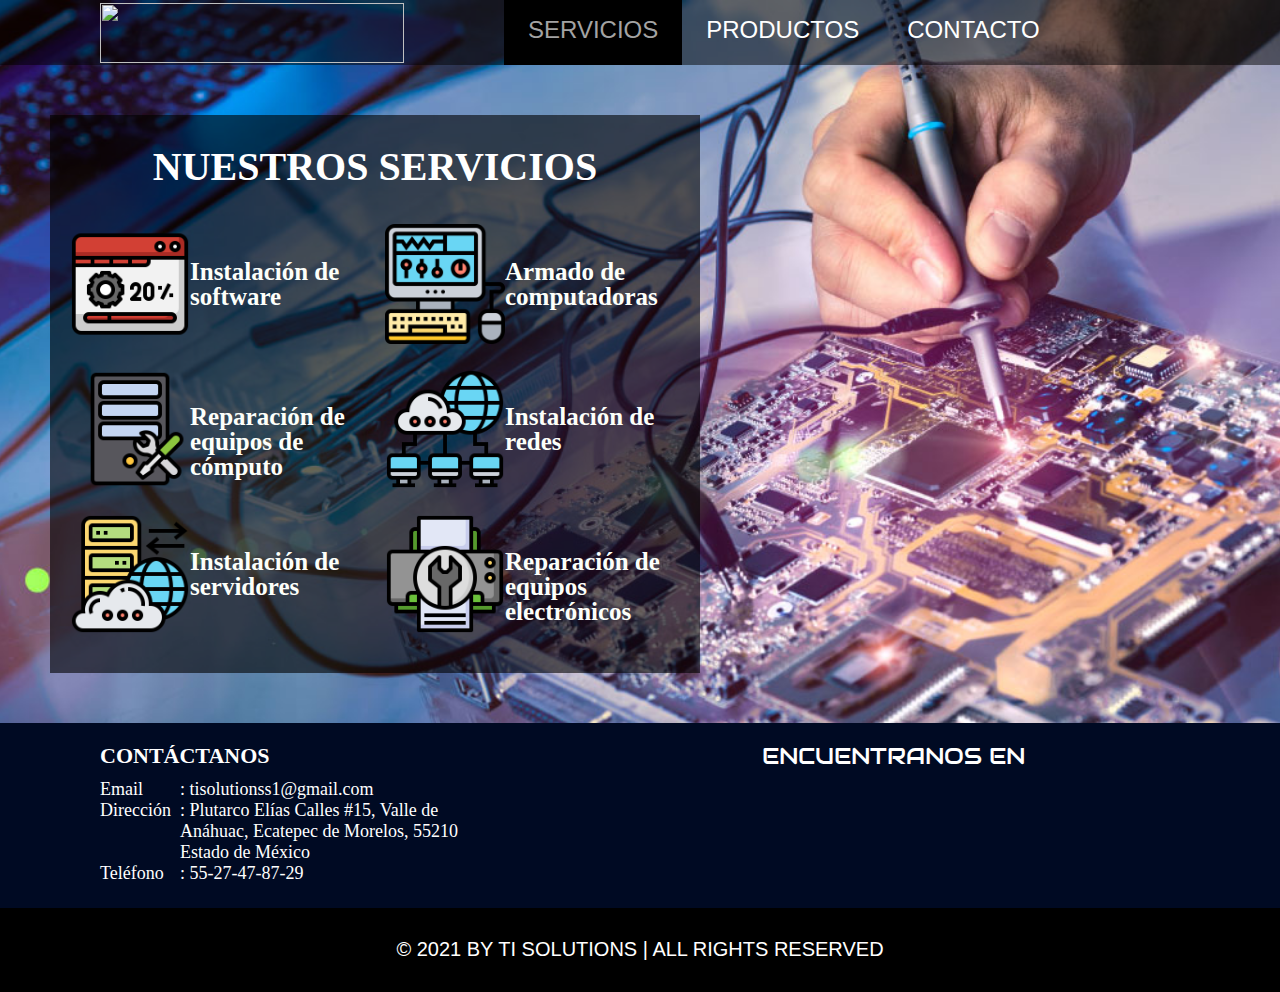
==== index.html @ b3443afb "index correction 2" ====
<!DOCTYPE html>
<html lang="en" dir="ltr">
  <head>
    <meta charset="utf-8">
    <title>TI Solutions</title>
    <link rel="stylesheet" href="css/styles.css" type="text/css">
  </head>
  <body>
    <div id="page_index">
      <div id="header">
        <a href="https://github.com/SSEGUSTAVO/TI_SOLUTIONS/blob/f8e4e7e2fa2f9b026a58d73c062aa6340b81aaed/index.html" class="logo"><img src="https://github.com/SSEGUSTAVO/TI_SOLUTIONS/blob/5c3a7eba5db5a748dc8820d4d60174c05596ccfc/images/SOLUCIONES.png" alt="" width="60" height="60"></a>
        <ul id="navigation">
          <li class="seleccion">
            <a href="https://github.com/SSEGUSTAVO/TI_SOLUTIONS/blob/f8e4e7e2fa2f9b026a58d73c062aa6340b81aaed/index.html" style="text-decoration:none">servicios</a>
          </li>
          <li class="productos">
            <a href="/productos/productos.html" style="text-decoration:none">productos</a>
          </li>
          <li class="contacto">
            <a href="/contacto/contacto.html" style="text-decoration:none">contacto</a>
          </li>
        </ul>
      </div>
      <div id="body">
        <div id="superior">
          <span><h1>Nuestros servicios</h1></span>
          <ul>
            <li class="instalacion">
              <a href="https://github.com/SSEGUSTAVO/TI_SOLUTIONS/blob/650c7f02179378a0fbcfd08534266250d1411209/index.html"><img src="images/instalacion.png" alt="Img" width="120" height="120"/><h3>Instalación de software</h3></a>
              <ul class="uno">
                <li><h2>Sistemas operativos, Office, AUTOCAD, etc.</h2></li>
              </ul>
            </li>
            <li class="armado">
              <a href="https://github.com/SSEGUSTAVO/TI_SOLUTIONS/blob/650c7f02179378a0fbcfd08534266250d1411209/index.html"><img src="images/armar.png" alt="Img" width="120" height="120"/><h3>Armado de computadoras</h3></a>
              <ul class="dos">
                <li><h2>Computadoras de trabajo, escolares, gaming</h2></li>
              </ul>
            </li>
            <li class="reparacion">
              <a href="https://github.com/SSEGUSTAVO/TI_SOLUTIONS/blob/650c7f02179378a0fbcfd08534266250d1411209/index.html"><img src="images/reparacion.png" alt="Img" width="120" height="120"/><h3>Reparación de equipos de cómputo</h3></a>
              <ul class="tres">
                <li><h2>Reparación o cambio de hardware</h2></li>
              </ul>
            </li>
            <li class="redes">
              <a href="https://github.com/SSEGUSTAVO/TI_SOLUTIONS/blob/650c7f02179378a0fbcfd08534266250d1411209/index.html"><img src="images/redes.png" alt="Img" width="120" height="120"/><h3>Instalación de redes</h3></a>
              <ul class="cuatro">
                <li><h2>Cableado estructurado y red de trabajo</h2></li>
              </ul>
            </li>
            <li class="servidores">
              <a href="https://github.com/SSEGUSTAVO/TI_SOLUTIONS/blob/650c7f02179378a0fbcfd08534266250d1411209/index.html"><img src="images/servidor.png" alt="Img" width="120" height="120"/><h3>Instalación de servidores</h3></a>
              <ul class="cinco">
                <li><h2>Instalación de servidores, switch y UPS</h2></li>
              </ul>
            </li>
            <li class="electronicos">
              <a href="https://github.com/SSEGUSTAVO/TI_SOLUTIONS/blob/650c7f02179378a0fbcfd08534266250d1411209/index.html"><img src="images/electronicos.png" alt="Img" width="120" height="120"/><h3>Reparación de equipos electrónicos</h3></a>
              <ul class="seis">
                <li><h2>Control de accesos, CCTV, equipos de oficina</h2></li>
              </ul>
            </li>
          </ul>
        </div>
      </div>
      <div id="footer">
        <div id="contact">
          <ul>
            <h3>Contáctanos</h3>
            <li class="correo"><span>Email</span><p>: tisolutionss1@gmail.com</p></li>
            <li class="direccion"><span>Dirección</span><p>: Plutarco Elías Calles #15, Valle de Anáhuac, Ecatepec de Morelos, 55210 Estado de México</p></li>
            <li class="telefono"><span>Teléfono</span><p>: 55-27-47-87-29</p></li>
          </ul>
          <h1>ENCUENTRANOS EN</h1>
          <div>
            <a href="https://www.facebook.com/Soluciones-TI-109137994715575" class="facebook">facebook</a>
            <a href="http://twitter.com/CNN?s=08" class="twitter">twitter</a>
          </div>
        </div>
        <div id="footnote">
          <div>
            <p>&copy; 2021 by TI Solutions | ALL RIGHTS RESERVED</p>
          </div>
        </div>
      </div>
    </div>
  </body>
</html>
---- css/styles.css ----
/*----------------------------------------General---------------------------------------*/
@font-face {
	font-family: 'audiowide-regular-webfont';
	src: url('../fonts/audiowide-regular-webfont.eot');
	src: url('../fonts/audiowide-regular-webfont.woff') format('woff'), url('../fonts/audiowide-regular-webfont.ttf') format('truetype'), url('../fonts/audiowide-regular-webfont.svg') format('svg');
}
body {
  background: url("../images/technical-computer.jpg") no-repeat scroll center top #000000;
  background-size: cover;
  margin: 0;
	padding: 0;
	position: relative;
}
/*----------------------------------------Page_index---------------------------------------*/
/*----------------------------------------Header---------------------------------------*/
#header {
  background: rgba(0, 0, 0, 0.5);
  /*background: url("../images/mp.jpg") no-repeat scroll center top #000000;*/
	margin: 0;
  min-height: 65px;
  max-height: 65px;
	overflow: hidden;
	padding: 0;
	width: auto;
}
#header a img {
  float: left;
  height: 60px;
  margin: 3px 0 0 100px; /*top, right, bottom, left*/
  padding: 0;
  width: 304px;
  border: none;
}
/*Formato de tabla en header*/
#header ul {
	display: inline-block;
	float: left;
	list-style: none;
	margin: 0 0 0 100px;  /*top, right, bottom, left*/
	padding: 0;
	width: auto;
}
/*Formato de elementos de tabla en header*/
#header ul li {
	float: left;
	margin: 0;
	padding: 0;
	width: auto;
}
/*Estilo de los elementos de la tabla en header*/
#header ul li a {
	color: #ffffff;
	display: block;
	font-family: Arial;
	font-size: 24px;
	font-weight: normal;
	line-height: 59px;
	margin: 0;
	min-height: 65px;
	padding: 0 24px;
 *padding: 0 23px; /* Needed for IE8 and old versions */
	text-align: center;
	text-transform: uppercase;
	width: auto;
}
/*Elemento de pre-seleccionado */
#header ul li a:hover {
	background-color: #620031;
	color: #ffffff;
}
/*Elemento de lista seleccionado*/
#header ul li.seleccion a {
	background-color: #000000;
	color: #a3a3a3;
}
/*----------------------------------------Body---------------------------------------*/
/*Marco de tabla*/
#page_index #body #superior{
	/*background-color: #000A23;*/
	background: rgba(0, 0, 0, 0.6);
	width: 630px;
	margin: 50px 10px 50px 50px;    /*Margenes de la tabla principal*/
	padding: 20px 0 20px 20px;
}
/*Contenido de tabla*/
#page_index #body #superior span{
	color: #ffffff;
	font-size: 20px;
  display: block;
	line-height: 10px; /*Interlineado*/
	margin: 0;
	padding-right: 20px;
	text-align: center;
  text-transform: uppercase;
}
/*Formato de tabla principal*/
#page_index #body #superior ul {
	display: inline-block;
	list-style: none;
	height: 450px;
	margin: 0;
	padding: 0;
}
/*Formato de elementos de tabla principal*/
#page_index #body #superior ul li {
	float: left;
	width: 315px;
}
/*Formato de anlcas de tabla principal*/
#page_index #body #superior ul li a {
	color: #fdfffa;
	display: block;
	height: 114px;
	margin: 25px 40px 0 0;
	text-decoration: none;
}
/*Formato de imagenes en elementos de tabla principal*/
#page_index #body #superior ul li img {
	float: left;
}
/*Formato de letra en descripcion de elementos de tabla principal*/
#page_index #body #superior ul li h3 {
  font-size: 25px;
	margin: 0;
	line-height: 25px;
	padding-top: 35px;
  /*text-transform: uppercase;*/
}
/*Formato de letra en descripcion de elementos de tabla principal*/
#page_index #body #superior ul li h2 {
  color: #FFFFFF; /*Color*/
	font-family: Arial;  /*Fuente*/
	font-weight: bold; /*Tipo de letra*/
	font-size: 30px; /*Tamaño de fuente*/
	margin: 0; /*Margenes*/
	line-height: 50px; /*Interlineado*/
	padding-top: 10px; /*Margen superior*/
  padding-bottom: 10px; /*Margen inferior*/
	text-align: center;  /*Alineacion de texto*/
	text-transform: uppercase; /*Letra mayúscula*/
}
/*Elemento de pre-seleccionado de lista principal*/
#page_index #body #superior ul li a:hover {
	background-color: #620031;
	color: #ffffff;
}
/*Formato de primer tabla secundaria*/
#page_index #body #superior ul li.instalacion ul {
	display: block;
	left: -99999px;
	list-style: none;
	margin: 0;
	padding: 0;
	position: absolute;
	top: 210px;
	width: 142px;
	z-index: 50;
}
#page_index #body #superior ul li.instalacion:hover ul.uno {
	left: 750px;
}
#page_index #body #superior ul li.instalacion ul.uno.selected {
	left: 750px;
}
/*Formato de segunda tabla secundaria*/
#page_index #body #superior ul li.armado ul {
	display: block;
	left: -99999px;
	list-style: none;
	margin: 0;
	padding: 0;
	position: absolute;
	top: 210px;
	width: 142px;
	z-index: 50;
}
#page_index #body #superior ul li.armado:hover ul.dos {
	left: 750px;
}
#page_index #body #superior ul li.armado ul.dos.selected {
	left: 750px;
}
/*Formato de tercera tabla secundaria*/
#page_index #body #superior ul li.reparacion ul {
	display: block;
	left: -99999px;
	list-style: none;
	margin: 0;
	padding: 0;
	position: absolute;
	top: 210px;
	width: 142px;
	z-index: 50;
}
#page_index #body #superior ul li.reparacion:hover ul.tres {
	left: 750px;
}
#page_index #body #superior ul li.reparacion ul.tres.selected {
	left: 750px;
}
/*Formato de cuarta tabla secundaria*/
#page_index #body #superior ul li.redes ul {
	display: block;
	left: -99999px;
	list-style: none;
	margin: 0;
	padding: 0;
	position: absolute;
	top: 210px;
	width: 142px;
	z-index: 50;
}
#page_index #body #superior ul li.redes:hover ul.cuatro {
	left: 750px;
}
#page_index #body #superior ul li.redes ul.cuatro.selected {
	left: 750px;
}
/*Formato de quinta tabla secundaria*/
#page_index #body #superior ul li.servidores ul {
	display: block;
	left: -99999px;
	list-style: none;
	margin: 0;
	padding: 0;
	position: absolute;
	top: 210px;
	width: 142px;
	z-index: 50;
}
#page_index #body #superior ul li.servidores:hover ul.cinco {
	left: 750px;
}
#page_index #body #superior ul li.servidores ul.cinco.selected {
	left: 750px;
}
/*Formato de sexta tabla secundaria*/
#page_index #body #superior ul li.electronicos ul {
	display: block;
	left: -99999px;
	list-style: none;
	margin: 0;
	padding: 0;
	position: absolute;
	top: 210px;
	width: 142px;
	z-index: 50;
}
#page_index #body #superior ul li.electronicos:hover ul.seis {
	left: 750px;
}
#page_index #body #superior ul li.electronicos ul.seis.selected {
	left: 750px;
}
/*Formato de marco de tablas secundarias*/
#page_index #body #superior ul li ul li {
	background-color: #620031; /*Color*/
	color: #ffffff;  /*Color*/
	display: block;  /*Ubicacion*/
	margin: 0; /*Margenes*/
	min-height: 60px;  /*Altura mínima*/
	padding: 0 10px; /*Márgenes top, right, bottom, left*/
	width: 400px;  /*Ancho*/
}
/*----------------------------------------footer---------------------------------------*/

/*Formato de contenedor de pie de página*/
#footer #contact {
  background-color: #000A23;
  margin: 0 auto;
  min-height: 84px;
	max-width: 100vw;
	overflow: hidden;
	padding: 14px 0 14px 100px;
	width: 100vw;
}
/*Formato de tablas en pie de página*/
#footer #contact ul{
	float: left;
	font-size: 18px;
	list-style: none;
	width: 400px;
	margin: 0;
	padding: 6px 0 10px 0;
}
/*Formato de título 3 en pie de página*/
#footer #contact ul h3 {
  color: #FFFFFF;
	font-size: 22px;
	margin: 0 0 10px;
	text-transform: uppercase;
}
/*Formato de texto en span de elementos de lista 1 en pie de página*/
#footer #contact ul li span {
  color: #FFFFFF;
	float: left;
	width: 80px;
}
/*Formato de texto en parrafos de elementos de lista 1 en pie de página*/
#footer #contact ul li p {
  color: #FFFFFF;
	margin: 0 0 0 80px;
}
/*Formato de titulo 1 en pie de página*/
#footer #contact h1 {
	color: #FFFFFF;
	float: left;
	font-family: audiowide-regular-webfont;
	font-size: 23px;
	font-weight: normal;
	line-height: 23px;
	margin: 0;
	padding: 8px 0 0 0;
	text-align: right;
	text-transform: uppercase;
	width: 525px;
}
/*Formato de elementos de lista 2 en pie de página*/
#footer #contact div {
	float: left;
  position: absolute;
  top: 770px;
  left: 790px;
	margin: 0;
	overflow: hidden;
	width: 380px;
}
/*Formato de anclas en elementos de tabla 2 de pie de página*/
#footer #contact div a {
	/*background: url(../images/icons.png) no-repeat;*/
  background: url(https://github.com/SSEGUSTAVO/TI_SOLUTIONS/blob/228bae704fe94cb3c08234bbaaa94bf977b16b57/images/Imagen5.png) no-repeat;
	display: block;
	float: left;
	height: 36px;
	margin: 0;
	padding: 0;
	text-indent: -99999px;
	width: 18px;
}
/*Formato de ícono facebook*/
#footer #contact div a.facebook {
	background-position: 0px 0px;  /*Posicion en imagen en pixeles*/
	margin: 20px 0 0 29px;
	width: 50px;
}
/*Formato de ícono twitter*/
#footer #contact div a.twitter {
	background-position: 0 -45px;
	margin: 20px 0 0 29px;
	width: 50px;
}
/*------------------------------------------footnote------------------------------------------*/
/*Formato de footnote*/
#footer #footnote {
	background-color: #000000;
	margin: 0;
	min-height: 84px;
	overflow: hidden;
	padding: 0;
	width: auto;
}
/*Formato de texto en footnote*/
#footer #footnote p {
	color: #FFFFFF;
	display: block;
	font-family: Arial;
	font-size: 20px;
	font-weight: normal;
	margin: 0 auto;
	padding: 0;
  padding-top: 30px;
	text-align: center;
	text-transform: uppercase;
	width: 940px;
}
/*-------------------------------------Página productos--------------------------------------------*/

/*Marco de tabla*/
#page_productos #body {
	/*background-color: #000A23;*/
	background: rgba(0, 0, 0, 0.6);
	width: 480px;
  height: 550px;
	margin: 50px 450px 50px;    /*Top, left, down, right Margenes de la tabla principal*/
	padding: 20px 0 20px 20px;
}
#page_productos #body h1{
  color: #FFFFFF;
	text-align: center;
}
#page_productos #body .carousel{
  margin: 0;
	padding: 0;
	position: absolute;
	top: 240px;
  left: 540px;
	width: 300px;
	height: 300px;
  z-index: 2;
}
#page_productos #body .carousel img {
  width: 100%;
  height: 100%;
  object-fit: cover;
}
#page_productos #body .carousel p{
	color: #ffffff;
	font-family: Arial;
	font-size: 20px;
	font-weight: normal;
	text-align: center;
	text-transform: uppercase;
}
/*-------------------------------------Página de contacto--------------------------------------------*/
#page_contacto{
	background-image: url("../images/contacto.png");
  background-size: contain;
	/*background-size: 100vw 100vh;*/
	background-attachment: fixed;
	margin: 0;
}
#page_contacto #body #contacto form{
	width: 450px;
	margin: auto;
	background: rgba(0, 0, 0, 0.5);
	padding: 10px 20px;
	box-sizing: border-box;
	margin-top: 20px;
	margin-bottom: 20px;
	border-radius: 20px;
}
#page_contacto #body #contacto h2{
	color: #FFFFFF;
	text-align: center;
	margin: 0;
	font-size: 30px;
	margin-bottom: 20px;
}
#page_contacto #body #contacto input, textarea{
	width: 100%;
	margin-bottom: 20px;
	padding: 7px;
	box-sizing: border-box;
	font-size: 18px;
}
#page_contacto #body #contacto textarea{
	min-height: 100px;
	max-height: 100px;
	min-width: 100%;
	max-width: 100%;
}
#page_contacto #body #contacto #boton:hover{
	cursor: pointer;
}
#page_contacto #footer #contact div {
	float: left;
  position: absolute;
  top: 590px;
  left: 790px;
	margin: 0;
	overflow: hidden;
	width: 380px;
}
/*-------------------------------------Página gracias--------------------------------------------*/
#page_gracias{
	background-image: url("../images/contacto.png");
  background-size: cover;
	/*background-size: 100vw 100vh;*/
	background-attachment: fixed;
	margin: 0;
}
#page_gracias #body{
  min-height: 640px;
}
#page_gracias #body #gracias form{
	width: 450px;
	margin: auto;
	background: rgba(0, 0, 0, 0.5);
	padding: 10px 20px;
	box-sizing: border-box;
	margin-top: 20px;
	margin-bottom: 20px;
	border-radius: 20px;
}
#page_gracias #body #gracias h1{
	color: #FFFFFF;
	text-align: center;
}
#page_gracias #body #gracias input{
	position: relative;
	left: 175px;
}
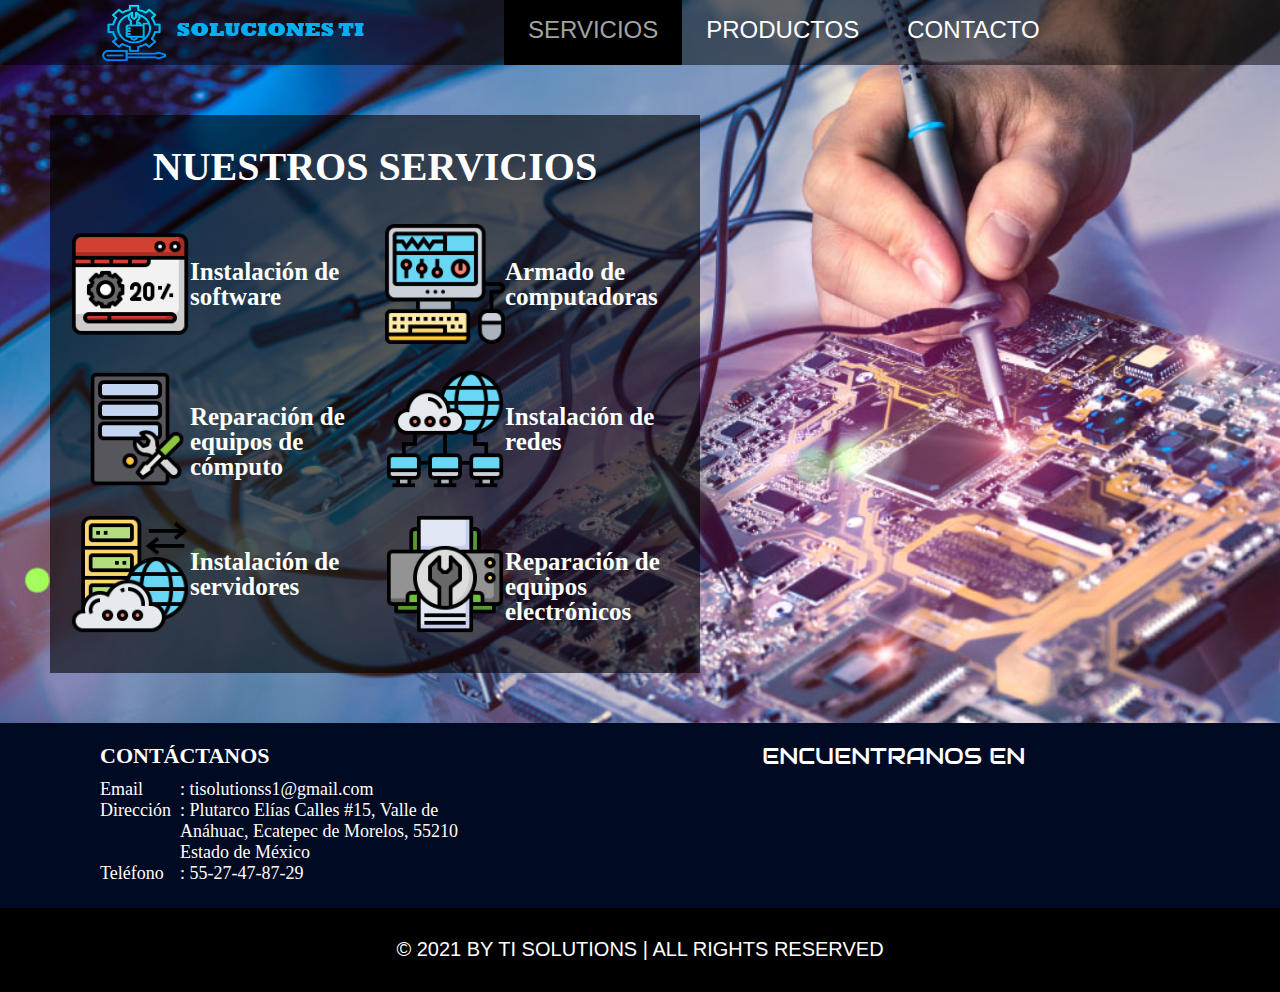
==== commit 746fb0e6: "anchor changes 3" ====
--- a/index.html
+++ b/index.html
@@ -8,16 +8,16 @@
   <body>
     <div id="page_index">
       <div id="header">
-        <a href="https://github.com/SSEGUSTAVO/TI_SOLUTIONS/blob/f8e4e7e2fa2f9b026a58d73c062aa6340b81aaed/index.html" class="logo"><img src="https://github.com/SSEGUSTAVO/TI_SOLUTIONS/blob/5c3a7eba5db5a748dc8820d4d60174c05596ccfc/images/SOLUCIONES.png" alt="" width="60" height="60"></a>
+        <a href="index.html" class="logo"><img src="images/SOLUCIONES.png" alt="" width="60" height="60"></a>
         <ul id="navigation">
           <li class="seleccion">
-            <a href="https://github.com/SSEGUSTAVO/TI_SOLUTIONS/blob/f8e4e7e2fa2f9b026a58d73c062aa6340b81aaed/index.html" style="text-decoration:none">servicios</a>
+            <a href="index.html" style="text-decoration:none">servicios</a>
           </li>
           <li class="productos">
-            <a href="/productos/productos.html" style="text-decoration:none">productos</a>
+            <a href="productos/productos.html" style="text-decoration:none">productos</a>
           </li>
           <li class="contacto">
-            <a href="/contacto/contacto.html" style="text-decoration:none">contacto</a>
+            <a href="contacto/contacto.html" style="text-decoration:none">contacto</a>
           </li>
         </ul>
       </div>
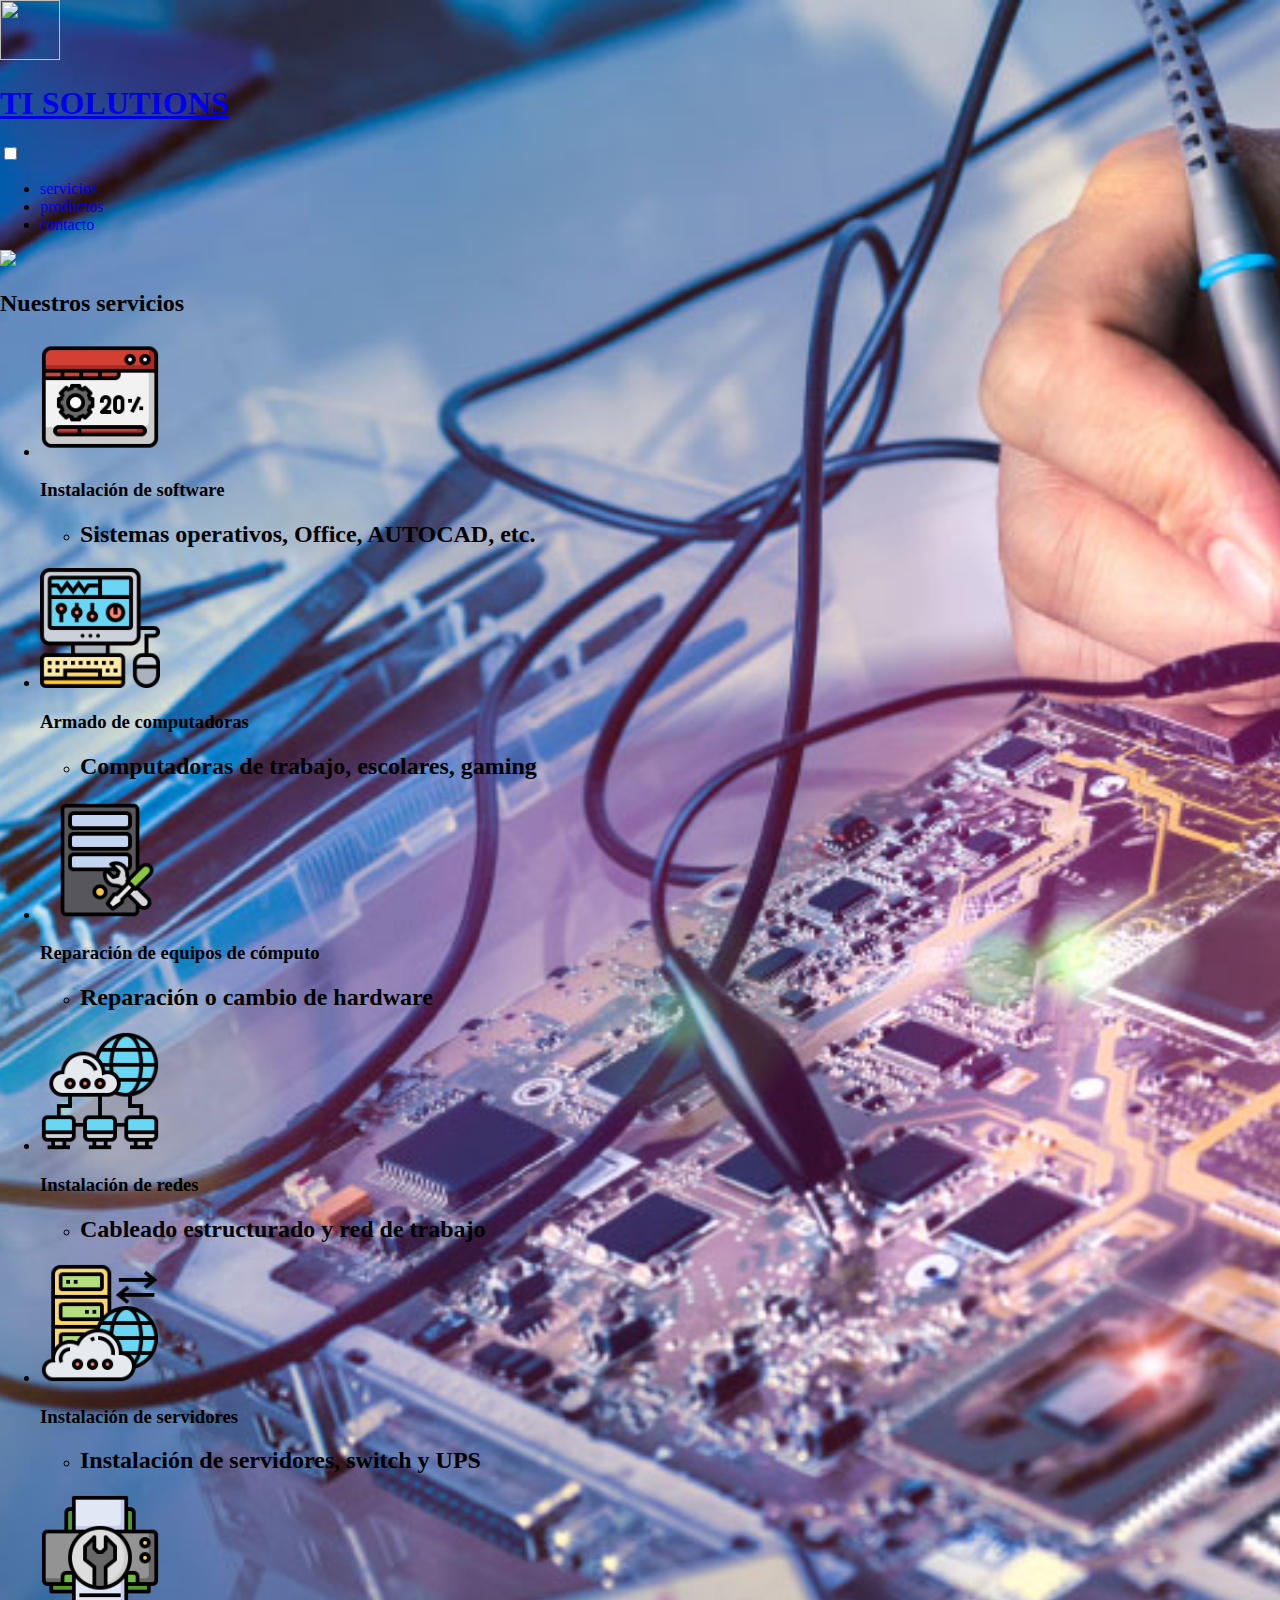
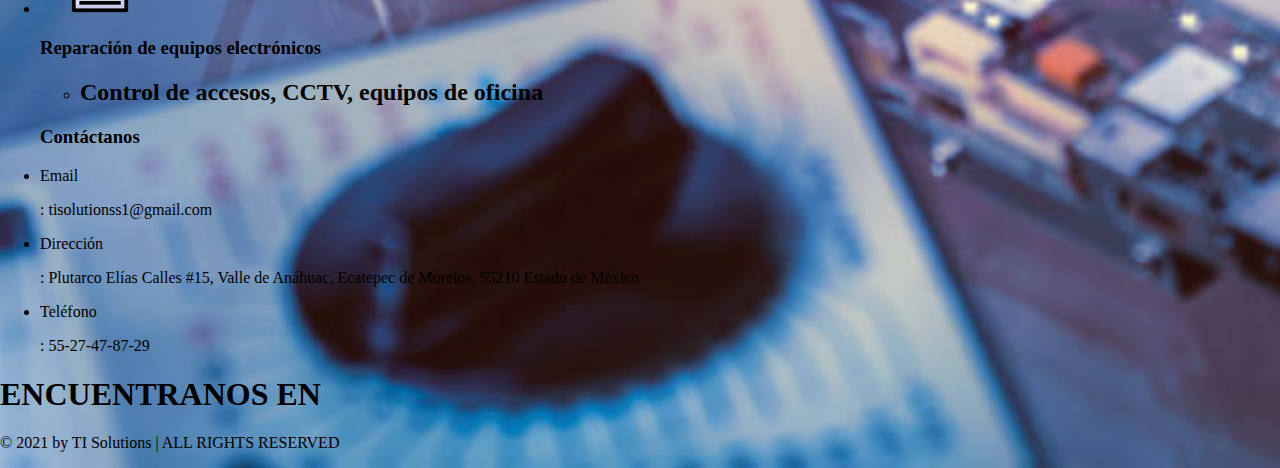
==== commit afb295a5: "update index" ====
--- a/index.html
+++ b/index.html
@@ -1,89 +1,103 @@
 <!DOCTYPE html>
 <html lang="en" dir="ltr">
-  <head>
-    <meta charset="utf-8">
-    <title>TI Solutions</title>
-    <link rel="stylesheet" href="css/styles.css" type="text/css">
-  </head>
-  <body>
-    <div id="page_index">
-      <div id="header">
-        <a href="index.html" class="logo"><img src="images/SOLUCIONES.png" alt="" width="60" height="60"></a>
-        <ul id="navigation">
-          <li class="seleccion">
-            <a href="index.html" style="text-decoration:none">servicios</a>
-          </li>
-          <li class="productos">
-            <a href="productos/productos.html" style="text-decoration:none">productos</a>
-          </li>
-          <li class="contacto">
-            <a href="contacto/contacto.html" style="text-decoration:none">contacto</a>
-          </li>
-        </ul>
-      </div>
-      <div id="body">
-        <div id="superior">
-          <span><h1>Nuestros servicios</h1></span>
-          <ul>
-            <li class="instalacion">
-              <a href="https://github.com/SSEGUSTAVO/TI_SOLUTIONS/blob/650c7f02179378a0fbcfd08534266250d1411209/index.html"><img src="images/instalacion.png" alt="Img" width="120" height="120"/><h3>Instalación de software</h3></a>
-              <ul class="uno">
-                <li><h2>Sistemas operativos, Office, AUTOCAD, etc.</h2></li>
-              </ul>
-            </li>
-            <li class="armado">
-              <a href="https://github.com/SSEGUSTAVO/TI_SOLUTIONS/blob/650c7f02179378a0fbcfd08534266250d1411209/index.html"><img src="images/armar.png" alt="Img" width="120" height="120"/><h3>Armado de computadoras</h3></a>
-              <ul class="dos">
-                <li><h2>Computadoras de trabajo, escolares, gaming</h2></li>
-              </ul>
-            </li>
-            <li class="reparacion">
-              <a href="https://github.com/SSEGUSTAVO/TI_SOLUTIONS/blob/650c7f02179378a0fbcfd08534266250d1411209/index.html"><img src="images/reparacion.png" alt="Img" width="120" height="120"/><h3>Reparación de equipos de cómputo</h3></a>
-              <ul class="tres">
-                <li><h2>Reparación o cambio de hardware</h2></li>
-              </ul>
-            </li>
-            <li class="redes">
-              <a href="https://github.com/SSEGUSTAVO/TI_SOLUTIONS/blob/650c7f02179378a0fbcfd08534266250d1411209/index.html"><img src="images/redes.png" alt="Img" width="120" height="120"/><h3>Instalación de redes</h3></a>
-              <ul class="cuatro">
-                <li><h2>Cableado estructurado y red de trabajo</h2></li>
-              </ul>
-            </li>
-            <li class="servidores">
-              <a href="https://github.com/SSEGUSTAVO/TI_SOLUTIONS/blob/650c7f02179378a0fbcfd08534266250d1411209/index.html"><img src="images/servidor.png" alt="Img" width="120" height="120"/><h3>Instalación de servidores</h3></a>
-              <ul class="cinco">
-                <li><h2>Instalación de servidores, switch y UPS</h2></li>
-              </ul>
-            </li>
-            <li class="electronicos">
-              <a href="https://github.com/SSEGUSTAVO/TI_SOLUTIONS/blob/650c7f02179378a0fbcfd08534266250d1411209/index.html"><img src="images/electronicos.png" alt="Img" width="120" height="120"/><h3>Reparación de equipos electrónicos</h3></a>
-              <ul class="seis">
-                <li><h2>Control de accesos, CCTV, equipos de oficina</h2></li>
-              </ul>
-            </li>
-          </ul>
-        </div>
-      </div>
-      <div id="footer">
-        <div id="contact">
-          <ul>
-            <h3>Contáctanos</h3>
-            <li class="correo"><span>Email</span><p>: tisolutionss1@gmail.com</p></li>
-            <li class="direccion"><span>Dirección</span><p>: Plutarco Elías Calles #15, Valle de Anáhuac, Ecatepec de Morelos, 55210 Estado de México</p></li>
-            <li class="telefono"><span>Teléfono</span><p>: 55-27-47-87-29</p></li>
-          </ul>
-          <h1>ENCUENTRANOS EN</h1>
-          <div>
-            <a href="https://www.facebook.com/Soluciones-TI-109137994715575" class="facebook">facebook</a>
-            <a href="http://twitter.com/CNN?s=08" class="twitter">twitter</a>
-          </div>
-        </div>
-        <div id="footnote">
-          <div>
-            <p>&copy; 2021 by TI Solutions | ALL RIGHTS RESERVED</p>
-          </div>
-        </div>
-      </div>
-    </div>
-  </body>
+   <head>
+       <meta charset="utf-8">
+       <title>TI Solutions</title>
+       <link rel="stylesheet" href="css/styles.css" type="text/css">
+       <link rel="stylesheet" href="css/fontello.css">
+    </head>
+    <body id="page_home">
+        <header>
+            <div class="contenedor">
+                <a href="index.html" class="logo"><img src="images/icon-logo.png" alt="" width="60" height="60"><h1>TI SOLUTIONS</h1></a>
+                <input type="checkbox" id="menu-bar">
+                <label class="icon-menu" for="menu-bar"></label>
+                <nav class="menu"><ul id="navigation">
+                    <li class="servicios">
+                    <a href="index.html" style="text-decoration:none">servicios</a>
+                    </li>
+                    <li class="productos">
+                    <a href="productos.html" style="text-decoration:none">productos</a>
+                    </li>
+                    <li class="contacto">
+                    <a href="contacto.html" style="text-decoration:none">contacto</a>
+                    </li>
+                </ul></nav>
+            </div>
+        </header>
+        <main>
+            <section id="banner">
+                <img src="images/banner.jpg">
+                <div class="contenedor">
+                    <div id="servicios">
+                        <h2>Nuestros servicios</h2>
+                        <ul>
+                            <li class="instalacion">
+                                <img src="images/instalacion.png" alt="Img" width="120" height="120"/><h3>Instalación de software</h3>
+                                <ul class="uno">
+                                    <li><h2>Sistemas operativos, Office, AUTOCAD, etc.</h2></li>
+                                </ul>
+                            </li>
+                            <li class="armado">
+                                <img src="images/armar.png" alt="Img" width="120" height="120"/><h3>Armado de computadoras</h3>
+                                <ul class="dos">
+                                    <li><h2>Computadoras de trabajo, escolares, gaming</h2></li>
+                                </ul>
+                            </li>
+                            <li class="reparacion">
+                                <img src="images/reparacion.png" alt="Img" width="120" height="120"/><h3>Reparación de equipos de cómputo</h3>
+                                <ul class="tres">
+                                    <li><h2>Reparación o cambio de hardware</h2></li>
+                                </ul>
+                            </li>
+                            <li class="redes">
+                                <img src="images/redes.png" alt="Img" width="120" height="120"/><h3>Instalación de redes</h3>
+                                <ul class="cuatro">
+                                    <li><h2>Cableado estructurado y red de trabajo</h2></li>
+                                </ul>
+                            </li>
+                            <li class="servidores">
+                                <img src="images/servidor.png" alt="Img" width="120" height="120"/><h3>Instalación de servidores</h3>
+                                <ul class="cinco">
+                                    <li><h2>Instalación de servidores, switch y UPS</h2></li>
+                                </ul>
+                            </li>
+                            <li class="electronicos">
+                                <img src="images/electronicos.png" alt="Img" width="120" height="120"/><h3>Reparación de equipos electrónicos</h3>
+                                <ul class="seis">
+                                    <li><h2>Control de accesos, CCTV, equipos de oficina</h2></li>
+                                </ul>
+                            </li>
+                        </ul>
+                    </div>
+                </div>
+            </section>
+        </main>
+        <footer>
+            <div class="contenedor">
+                <ul>
+                    <h3>Contáctanos</h3>
+                    <li class="correo">
+                        <span>Email</span><p>: tisolutionss1@gmail.com</p>
+                    </li>
+                    <li class="direccion">
+                        <span>Dirección</span><p>: Plutarco Elías Calles #15, Valle de Anáhuac, Ecatepec de Morelos, 55210 Estado de México</p>
+                    </li>
+                    <li class="telefono">
+                        <span>Teléfono</span><p>: 55-27-47-87-29</p>
+                    </li>
+                </ul>
+                <h1>ENCUENTRANOS EN</h1>
+                <div class="sociales">
+                    <a class="icon-facebook" href="https://www.facebook.com/Soluciones-TI-109137994715575"></a>
+                    <a class="icon-twitter" href="http://twitter.com/CNN?s=08"></a>
+                </div>
+            </div>
+            <div class="footnote">
+                <div>
+                    <p>&copy; 2021 by TI Solutions | ALL RIGHTS RESERVED</p>
+                </div>
+            </div>
+        </footer>
+    </body>
 </html>
--- a/css/styles.css
+++ b/css/styles.css
@@ -328,7 +328,7 @@
 /*Formato de anclas en elementos de tabla 2 de pie de página*/
 #footer #contact div a {
 	/*background: url(../images/icons.png) no-repeat;*/
-  background: url(https://github.com/SSEGUSTAVO/TI_SOLUTIONS/blob/228bae704fe94cb3c08234bbaaa94bf977b16b57/images/Imagen5.png) no-repeat;
+  	background: url("../images/Imagen5.png") no-repeat;
 	display: block;
 	float: left;
 	height: 36px;
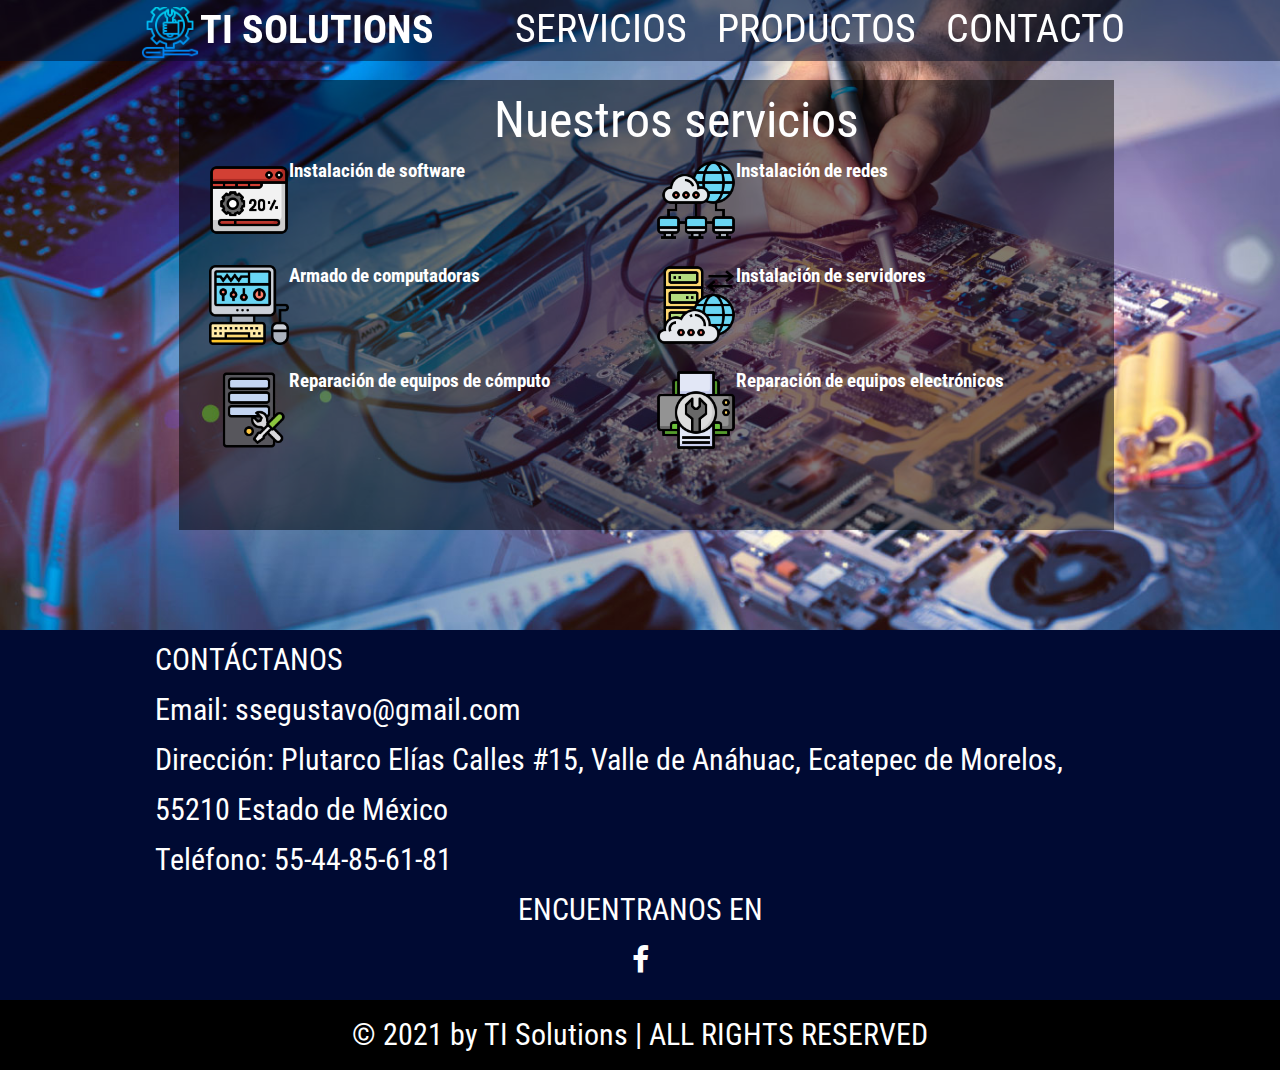
==== commit b2b93890: "Update index.html" ====
--- a/index.html
+++ b/index.html
@@ -17,10 +17,10 @@
                     <a href="index.html" style="text-decoration:none">servicios</a>
                     </li>
                     <li class="productos">
-                    <a href="productos.html" style="text-decoration:none">productos</a>
+                    <a href="productos/productos.html" style="text-decoration:none">productos</a>
                     </li>
                     <li class="contacto">
-                    <a href="contacto.html" style="text-decoration:none">contacto</a>
+                    <a href="contacto/contacto.html" style="text-decoration:none">contacto</a>
                     </li>
                 </ul></nav>
             </div>
@@ -78,19 +78,19 @@
                 <ul>
                     <h3>Contáctanos</h3>
                     <li class="correo">
-                        <span>Email</span><p>: tisolutionss1@gmail.com</p>
+                        <span>Email</span><p>: ssegustavo@gmail.com</p>
                     </li>
                     <li class="direccion">
                         <span>Dirección</span><p>: Plutarco Elías Calles #15, Valle de Anáhuac, Ecatepec de Morelos, 55210 Estado de México</p>
                     </li>
                     <li class="telefono">
-                        <span>Teléfono</span><p>: 55-27-47-87-29</p>
+                        <span>Teléfono</span><p>: 55-44-85-61-81</p>
                     </li>
                 </ul>
                 <h1>ENCUENTRANOS EN</h1>
                 <div class="sociales">
-                    <a class="icon-facebook" href="https://www.facebook.com/Soluciones-TI-109137994715575"></a>
-                    <a class="icon-twitter" href="http://twitter.com/CNN?s=08"></a>
+                    <a class="icon-facebook" href="https://www.facebook.com/SR.KEI/></a>
+                    <a class="icon-twitter" href="https://twitter.com/SSEGUSTAVO?t=zYVJ9x0dm2ExM-iNnOKqyQ&s=09"></a>
                 </div>
             </div>
             <div class="footnote">
--- a/css/styles.css
+++ b/css/styles.css
@@ -1,492 +1,802 @@
 /*----------------------------------------General---------------------------------------*/
-@font-face {
-	font-family: 'audiowide-regular-webfont';
-	src: url('../fonts/audiowide-regular-webfont.eot');
-	src: url('../fonts/audiowide-regular-webfont.woff') format('woff'), url('../fonts/audiowide-regular-webfont.ttf') format('truetype'), url('../fonts/audiowide-regular-webfont.svg') format('svg');
+@import url('https://fonts.googleapis.com/css2?family=Roboto+Condensed&display=swap');
+* {
+    margin: 0;
+    padding: 0;
+    box-sizing: border-box;
 }
 body {
-  background: url("../images/technical-computer.jpg") no-repeat scroll center top #000000;
-  background-size: cover;
-  margin: 0;
-	padding: 0;
-	position: relative;
-}
+    font-family: 'Roboto Condensed', sans-serif;
+    background-color: #000;
+}
+
+                                /*HEADER*/
+
+header {
+    width: 100%;
+    height: 61px;
+    background: rgba(0, 10, 35, 0.5);
+    /*background: #000A23;*/
+    color: #fff;
+    position: fixed;
+    top: 0;
+    left: 0;
+    padding: 7px;
+    z-index: 100;    
+}
+.contenedor{
+    width: 98%;
+    margin: auto;
+}
+header .contenedor{
+    display: table;    /*Limpia los float*/
+}
+header .contenedor img{
+    position: relative;
+    top: -7px;
+    float: left;
+}
+header .contenedor h1{
+    float: left;
+    padding-top: 4px;
+    color: #fff;
+    font-weight: bold;
+}
+section {
+    width: 100%;
+    max-resolution: 25px;
+}
+#menu-bar{
+    display: none;
+}
+header label{
+    float: right;
+    font-size: 28px;
+    margin: 6px 0;
+    cursor: pointer;
+}
+.menu{
+    position: absolute;
+    top: 61px;
+    left: 0;
+    width: 110px;
+    height: 150px;
+    background: rgba(0, 10, 35, 0.8);
+    /*background: rgba(51,51,51,0.9);*/
+    transition: all 0.5s;
+    transform: translateX(-100%);
+}
+.menu ul {
+    list-style: none;
+}
+.menu a{
+    display: block;
+    color: #fff;
+    height: 50px;
+    border: none;
+    text-decoration: none;
+    padding: 15px;
+    /*border-bottom: 1px solid rgba(255,255,255,0.5);*/
+    text-transform: uppercase;
+}
+.menu a:hover{
+    background: rgba(255,255,255,0.3); /*Pre-seleccion*/
+}
+#menu-bar:checked ~ .menu{
+    transform: translateX(0%);
+}
+
+                                /*FOOTER*/
+
+footer {
+    background-color: #000A33;
+}
+footer .contenedor{
+    margin: auto;
+    padding: 15px 15px;
+	width: 100%;
+    min-height: 20vh; /*Altura minima para dividir footer de footnote*/
+}
+footer .contenedor ul{
+    float: left;
+	list-style: none; /*Elimina puntos de lista*/
+    color: #fff;
+}
+footer .contenedor ul h3{
+	text-transform: uppercase;
+    font-weight: normal;
+}
+footer .contenedor ul li span{ /*Email direccion telefono*/
+	float: left;
+    
+}
+footer .contenedor h1{ /*Encuentranos en*/
+    color: #fff;
+    text-align: center;
+    font-weight: normal;
+}
+footer  .contenedor .sociales{
+    text-align: center;
+}
+footer  .contenedor .sociales a{
+    color: #fff;
+    text-decoration: none;
+    font-size: 30px;
+}
+footer .footnote {
+    background-color: #000;
+}
+footer .footnote p{
+    color: #fff;
+    text-align: center;
+    padding: 10px;
+}
+
 /*----------------------------------------Page_index---------------------------------------*/
-/*----------------------------------------Header---------------------------------------*/
-#header {
-  background: rgba(0, 0, 0, 0.5);
-  /*background: url("../images/mp.jpg") no-repeat scroll center top #000000;*/
-	margin: 0;
-  min-height: 65px;
-  max-height: 65px;
-	overflow: hidden;
-	padding: 0;
-	width: auto;
-}
-#header a img {
-  float: left;
-  height: 60px;
-  margin: 3px 0 0 100px; /*top, right, bottom, left*/
-  padding: 0;
-  width: 304px;
-  border: none;
-}
-/*Formato de tabla en header*/
-#header ul {
-	display: inline-block;
-	float: left;
+
+#page_home #banner {
+    /*margin-top: 50px;*/ /*Para comenzar abajo del header*/
+    position: relative;
+    min-height: 70vh;
+}
+#page_home #banner img {
+    width: 163%;
+}
+#page_home #banner .contenedor {
+    position: absolute;
+    display:inline-block;
+    top: -80px;
+    padding: 20px;
+    /*top: 5%;
+    left: 50%;
+    transform: translateX(-50%) translateY(-50%);*/
+    color: #fff;
+}
+/*Marco de tabla*/
+#page_home #servicios{
+	/*background-color: #000A23;*/
+	background: rgba(0, 0, 0, 0.6);
+    position: relative;
+	padding: 10px;
+	margin: auto;    /*Margenes de la tabla principal*/
+    width: 93vw;
+    height: auto;
+    /*transform: translateY(0);*/
+}
+#page_home #banner h2 {
+    font-size: 28px;
+    text-align: center;
+    line-height: 50px; /*interlineado*/
+    font-weight: normal;
+}
+/*Formato de tabla principal*/
+#page_home #servicios ul {
+    column-count: 2;
 	list-style: none;
-	margin: 0 0 0 100px;  /*top, right, bottom, left*/
-	padding: 0;
-	width: auto;
-}
-/*Formato de elementos de tabla en header*/
-#header ul li {
-	float: left;
 	margin: 0;
 	padding: 0;
-	width: auto;
-}
-/*Estilo de los elementos de la tabla en header*/
-#header ul li a {
-	color: #ffffff;
-	display: block;
-	font-family: Arial;
-	font-size: 24px;
-	font-weight: normal;
-	line-height: 59px;
+}
+#page_home #servicios ul li {
+    display: flex;
+    /*padding: 10px;*/
+    padding: auto;
+}
+#page_home #servicios ul img {
+    width: 40px;
+    height: 40px;
+    float: left;
+}
+/*Formato de letra en descripcion de elementos de tabla principal*/
+#page_home #servicios ul li p {
+    font-size: 18px;
 	margin: 0;
-	min-height: 65px;
-	padding: 0 24px;
- *padding: 0 23px; /* Needed for IE8 and old versions */
-	text-align: center;
-	text-transform: uppercase;
-	width: auto;
-}
-/*Elemento de pre-seleccionado */
-#header ul li a:hover {
+    font-weight: normal;
+	line-height: 30px; /*Interlineado*/
+    text-align: left;
+  /*text-transform: uppercase;*/
+}
+/*Formato de letra en descripcion de elementos de tabla principal*/
+#page_home #servicios ul li h2 {
+    color: #FFFFFF; /*Color*/
+	font-size: 20px; /*Tamaño de fuente*/
+	margin: 0; /*Margenes*/
+	padding: 0;
+	text-align: center;  /*Alineacion de texto*/
+	text-transform: uppercase; /*Letra mayúscula*/
+}
+/*Elemento de pre-seleccionado de lista principal*/
+#page_home #servicios ul li:hover {
 	background-color: #620031;
 	color: #ffffff;
 }
-/*Elemento de lista seleccionado*/
-#header ul li.seleccion a {
-	background-color: #000000;
-	color: #a3a3a3;
-}
-/*----------------------------------------Body---------------------------------------*/
-/*Marco de tabla*/
-#page_index #body #superior{
-	/*background-color: #000A23;*/
-	background: rgba(0, 0, 0, 0.6);
-	width: 630px;
-	margin: 50px 10px 50px 50px;    /*Margenes de la tabla principal*/
-	padding: 20px 0 20px 20px;
-}
-/*Contenido de tabla*/
-#page_index #body #superior span{
-	color: #ffffff;
-	font-size: 20px;
-  display: block;
-	line-height: 10px; /*Interlineado*/
-	margin: 0;
-	padding-right: 20px;
-	text-align: center;
-  text-transform: uppercase;
-}
-/*Formato de tabla principal*/
-#page_index #body #superior ul {
-	display: inline-block;
-	list-style: none;
-	height: 450px;
-	margin: 0;
-	padding: 0;
-}
-/*Formato de elementos de tabla principal*/
-#page_index #body #superior ul li {
-	float: left;
-	width: 315px;
-}
-/*Formato de anlcas de tabla principal*/
-#page_index #body #superior ul li a {
-	color: #fdfffa;
-	display: block;
-	height: 114px;
-	margin: 25px 40px 0 0;
-	text-decoration: none;
-}
-/*Formato de imagenes en elementos de tabla principal*/
-#page_index #body #superior ul li img {
-	float: left;
-}
-/*Formato de letra en descripcion de elementos de tabla principal*/
-#page_index #body #superior ul li h3 {
-  font-size: 25px;
-	margin: 0;
-	line-height: 25px;
-	padding-top: 35px;
-  /*text-transform: uppercase;*/
-}
-/*Formato de letra en descripcion de elementos de tabla principal*/
-#page_index #body #superior ul li h2 {
-  color: #FFFFFF; /*Color*/
-	font-family: Arial;  /*Fuente*/
-	font-weight: bold; /*Tipo de letra*/
-	font-size: 30px; /*Tamaño de fuente*/
-	margin: 0; /*Margenes*/
-	line-height: 50px; /*Interlineado*/
-	padding-top: 10px; /*Margen superior*/
-  padding-bottom: 10px; /*Margen inferior*/
-	text-align: center;  /*Alineacion de texto*/
-	text-transform: uppercase; /*Letra mayúscula*/
-}
-/*Elemento de pre-seleccionado de lista principal*/
-#page_index #body #superior ul li a:hover {
-	background-color: #620031;
-	color: #ffffff;
-}
 /*Formato de primer tabla secundaria*/
-#page_index #body #superior ul li.instalacion ul {
-	display: block;
+#page_home #servicios ul li.instalacion ul {
+	display: flex;
+    column-count: 1;
 	left: -99999px;
 	list-style: none;
 	margin: 0;
 	padding: 0;
 	position: absolute;
-	top: 210px;
-	width: 142px;
-	z-index: 50;
-}
-#page_index #body #superior ul li.instalacion:hover ul.uno {
-	left: 750px;
-}
-#page_index #body #superior ul li.instalacion ul.uno.selected {
-	left: 750px;
+	width: 98%;
+	z-index: 3;
+}
+#page_home #servicios ul li.instalacion:hover ul.uno {
+    left: 10px;
+    top: 102%;
 }
 /*Formato de segunda tabla secundaria*/
-#page_index #body #superior ul li.armado ul {
-	display: block;
+#page_home #servicios ul li.armado ul {
+	display: flex;
+	column-count: 1;
 	left: -99999px;
 	list-style: none;
 	margin: 0;
 	padding: 0;
 	position: absolute;
-	top: 210px;
-	width: 142px;
-	z-index: 50;
-}
-#page_index #body #superior ul li.armado:hover ul.dos {
-	left: 750px;
-}
-#page_index #body #superior ul li.armado ul.dos.selected {
-	left: 750px;
+	width: 98%;
+	z-index: 3;
+}
+#page_home #servicios ul li.armado:hover ul.dos {
+	left: 10px;
+    top: 102%;
 }
 /*Formato de tercera tabla secundaria*/
-#page_index #body #superior ul li.reparacion ul {
-	display: block;
+#page_home #servicios ul li.reparacion ul {
+	display: flex;
+    column-count: 1;
 	left: -99999px;
 	list-style: none;
 	margin: 0;
 	padding: 0;
 	position: absolute;
-	top: 210px;
-	width: 142px;
-	z-index: 50;
-}
-#page_index #body #superior ul li.reparacion:hover ul.tres {
-	left: 750px;
-}
-#page_index #body #superior ul li.reparacion ul.tres.selected {
-	left: 750px;
+	width: 98%;
+	z-index: 3;
+}
+#page_home #servicios ul li.reparacion:hover ul.tres {
+	left: 10px;
+    top: 102%;
 }
 /*Formato de cuarta tabla secundaria*/
-#page_index #body #superior ul li.redes ul {
-	display: block;
+#page_home #servicios ul li.redes ul {
+	display: flex;
+    column-count: 1;
 	left: -99999px;
 	list-style: none;
 	margin: 0;
 	padding: 0;
 	position: absolute;
-	top: 210px;
-	width: 142px;
-	z-index: 50;
-}
-#page_index #body #superior ul li.redes:hover ul.cuatro {
-	left: 750px;
-}
-#page_index #body #superior ul li.redes ul.cuatro.selected {
-	left: 750px;
+	width: 98%;
+	z-index: 3;
+}
+#page_home #servicios ul li.redes:hover ul.cuatro {
+	left: 10px;
+    top: 102%;
 }
 /*Formato de quinta tabla secundaria*/
-#page_index #body #superior ul li.servidores ul {
-	display: block;
+#page_home #servicios ul li.servidores ul {
+	display: flex;
+    column-count: 1;
 	left: -99999px;
 	list-style: none;
 	margin: 0;
 	padding: 0;
 	position: absolute;
-	top: 210px;
-	width: 142px;
-	z-index: 50;
-}
-#page_index #body #superior ul li.servidores:hover ul.cinco {
-	left: 750px;
-}
-#page_index #body #superior ul li.servidores ul.cinco.selected {
-	left: 750px;
+	width: 98%;
+	z-index: 3;
+}
+#page_home #servicios ul li.servidores:hover ul.cinco {
+	left: 10px;
+    top: 102%;
 }
 /*Formato de sexta tabla secundaria*/
-#page_index #body #superior ul li.electronicos ul {
-	display: block;
+#page_home #servicios ul li.electronicos ul {
+	display: flex;
+    column-count: 1;
 	left: -99999px;
 	list-style: none;
 	margin: 0;
 	padding: 0;
 	position: absolute;
-	top: 210px;
-	width: 142px;
-	z-index: 50;
-}
-#page_index #body #superior ul li.electronicos:hover ul.seis {
-	left: 750px;
-}
-#page_index #body #superior ul li.electronicos ul.seis.selected {
-	left: 750px;
+	width: 98%;
+	z-index: 3;
+}
+#page_home #servicios ul li.electronicos:hover ul.seis {
+	left: 10px;
+    top: 102%;
 }
 /*Formato de marco de tablas secundarias*/
-#page_index #body #superior ul li ul li {
+#page_home #servicios ul li ul li {
 	background-color: #620031; /*Color*/
 	color: #ffffff;  /*Color*/
 	display: block;  /*Ubicacion*/
 	margin: 0; /*Margenes*/
-	min-height: 60px;  /*Altura mínima*/
-	padding: 0 10px; /*Márgenes top, right, bottom, left*/
-	width: 400px;  /*Ancho*/
-}
-/*----------------------------------------footer---------------------------------------*/
-
-/*Formato de contenedor de pie de página*/
-#footer #contact {
-  background-color: #000A23;
-  margin: 0 auto;
-  min-height: 84px;
-	max-width: 100vw;
-	overflow: hidden;
-	padding: 14px 0 14px 100px;
-	width: 100vw;
-}
-/*Formato de tablas en pie de página*/
-#footer #contact ul{
-	float: left;
-	font-size: 18px;
-	list-style: none;
-	width: 400px;
-	margin: 0;
-	padding: 6px 0 10px 0;
-}
-/*Formato de título 3 en pie de página*/
-#footer #contact ul h3 {
-  color: #FFFFFF;
-	font-size: 22px;
-	margin: 0 0 10px;
-	text-transform: uppercase;
-}
-/*Formato de texto en span de elementos de lista 1 en pie de página*/
-#footer #contact ul li span {
-  color: #FFFFFF;
-	float: left;
-	width: 80px;
-}
-/*Formato de texto en parrafos de elementos de lista 1 en pie de página*/
-#footer #contact ul li p {
-  color: #FFFFFF;
-	margin: 0 0 0 80px;
-}
-/*Formato de titulo 1 en pie de página*/
-#footer #contact h1 {
-	color: #FFFFFF;
-	float: left;
-	font-family: audiowide-regular-webfont;
-	font-size: 23px;
-	font-weight: normal;
-	line-height: 23px;
-	margin: 0;
-	padding: 8px 0 0 0;
-	text-align: right;
-	text-transform: uppercase;
-	width: 525px;
-}
-/*Formato de elementos de lista 2 en pie de página*/
-#footer #contact div {
-	float: left;
-  position: absolute;
-  top: 770px;
-  left: 790px;
-	margin: 0;
-	overflow: hidden;
-	width: 380px;
-}
-/*Formato de anclas en elementos de tabla 2 de pie de página*/
-#footer #contact div a {
-	/*background: url(../images/icons.png) no-repeat;*/
-  	background: url("../images/Imagen5.png") no-repeat;
-	display: block;
-	float: left;
-	height: 36px;
-	margin: 0;
-	padding: 0;
-	text-indent: -99999px;
-	width: 18px;
-}
-/*Formato de ícono facebook*/
-#footer #contact div a.facebook {
-	background-position: 0px 0px;  /*Posicion en imagen en pixeles*/
-	margin: 20px 0 0 29px;
-	width: 50px;
-}
-/*Formato de ícono twitter*/
-#footer #contact div a.twitter {
-	background-position: 0 -45px;
-	margin: 20px 0 0 29px;
-	width: 50px;
-}
-/*------------------------------------------footnote------------------------------------------*/
-/*Formato de footnote*/
-#footer #footnote {
-	background-color: #000000;
-	margin: 0;
-	min-height: 84px;
-	overflow: hidden;
-	padding: 0;
-	width: auto;
-}
-/*Formato de texto en footnote*/
-#footer #footnote p {
-	color: #FFFFFF;
-	display: block;
-	font-family: Arial;
-	font-size: 20px;
-	font-weight: normal;
-	margin: 0 auto;
-	padding: 0;
-  padding-top: 30px;
-	text-align: center;
-	text-transform: uppercase;
-	width: 940px;
-}
+	min-height: 30px;  /*Altura mínima*/
+}
+
 /*-------------------------------------Página productos--------------------------------------------*/
-
-/*Marco de tabla*/
-#page_productos #body {
-	/*background-color: #000A23;*/
-	background: rgba(0, 0, 0, 0.6);
-	width: 480px;
-  height: 550px;
-	margin: 50px 450px 50px;    /*Top, left, down, right Margenes de la tabla principal*/
-	padding: 20px 0 20px 20px;
-}
-#page_productos #body h1{
-  color: #FFFFFF;
-	text-align: center;
-}
-#page_productos #body .carousel{
-  margin: 0;
+#page_productos #banner img{
+    width: 150%;
+}
+#page_productos .container{
+    /*background-color: #000A23;*/
+    background: rgba(0, 0, 0, 0.6);
+    position: relative;
+    padding: 10px 10px;
+    margin: auto;    /*Margenes de la tabla principal*/
+    top: 160px;
+    left: 5px;
+    width: 400px;
+    height: 50vh;
+    transform: translateY(0);
+    padding: 20px 0 20px 20px;
+}
+.carousel {
+    margin: 0;
 	padding: 0;
 	position: absolute;
-	top: 240px;
-  left: 540px;
-	width: 300px;
-	height: 300px;
-  z-index: 2;
-}
-#page_productos #body .carousel img {
-  width: 100%;
-  height: 100%;
-  object-fit: cover;
-}
-#page_productos #body .carousel p{
-	color: #ffffff;
-	font-family: Arial;
-	font-size: 20px;
-	font-weight: normal;
-	text-align: center;
-	text-transform: uppercase;
-}
-/*-------------------------------------Página de contacto--------------------------------------------*/
-#page_contacto{
-	background-image: url("../images/contacto.png");
-  background-size: contain;
-	/*background-size: 100vw 100vh;*/
-	background-attachment: fixed;
-	margin: 0;
-}
-#page_contacto #body #contacto form{
+    left: 0;
+    width: 100%;
+    z-index: 2;
+}
+.carousel img {
+    width: 150px;
+    height: 150px;
+    object-fit: contain;
+}
+.carousel p{
+    color: #ffffff;
+    font-size: 20px;
+    font-weight: normal;
+    text-align: center;
+    text-transform: uppercase;
+}
+#page_productos footer .contenedor {
+  min-height: 30vh;
+}
+#page_productos main .container h1{
+    color: #FFFFFF;
+    text-align: center;
+}
+
+/*----------------------------------------Page_Contacto---------------------------------------*/
+#page_contacto #banner img{
+    width: 180%;
+}
+
+#page_contacto main form{
 	width: 450px;
 	margin: auto;
 	background: rgba(0, 0, 0, 0.5);
 	padding: 10px 20px;
-	box-sizing: border-box;
-	margin-top: 20px;
+	margin-top: 420px;
 	margin-bottom: 20px;
 	border-radius: 20px;
 }
-#page_contacto #body #contacto h2{
+#page_contacto main h2{
 	color: #FFFFFF;
 	text-align: center;
 	margin: 0;
 	font-size: 30px;
 	margin-bottom: 20px;
 }
-#page_contacto #body #contacto input, textarea{
+#page_contacto main input, textarea{
 	width: 100%;
 	margin-bottom: 20px;
 	padding: 7px;
 	box-sizing: border-box;
 	font-size: 18px;
 }
-#page_contacto #body #contacto textarea{
-	min-height: 100px;
-	max-height: 100px;
-	min-width: 100%;
-	max-width: 100%;
-}
-#page_contacto #body #contacto #boton:hover{
-	cursor: pointer;
-}
-#page_contacto #footer #contact div {
-	float: left;
-  position: absolute;
-  top: 590px;
-  left: 790px;
-	margin: 0;
-	overflow: hidden;
-	width: 380px;
-}
-/*-------------------------------------Página gracias--------------------------------------------*/
-#page_gracias{
-	background-image: url("../images/contacto.png");
-  background-size: cover;
-	/*background-size: 100vw 100vh;*/
-	background-attachment: fixed;
-	margin: 0;
-}
-#page_gracias #body{
-  min-height: 640px;
-}
-#page_gracias #body #gracias form{
-	width: 450px;
-	margin: auto;
-	background: rgba(0, 0, 0, 0.5);
-	padding: 10px 20px;
-	box-sizing: border-box;
-	margin-top: 20px;
-	margin-bottom: 20px;
-	border-radius: 20px;
-}
-#page_gracias #body #gracias h1{
-	color: #FFFFFF;
-	text-align: center;
-}
-#page_gracias #body #gracias input{
-	position: relative;
-	left: 175px;
-}
+
+/*----------------------------------------RESPONSIVE---------------------------------------*/
+
+/*Formato de contenedor de pie de página*/
+/*@media (min-width:360px){
+    .contenedor{
+        overflow: hidden;
+    }
+    header {
+        width: 100vw;
+        height: 150px;
+    }
+    header .contenedor img{
+        width: 150px;
+        height: 150px;
+    }
+    header .contenedor h1{
+        font-size: 100px;
+    }
+    header label{
+        font-size: 100px;
+    }
+    .menu{
+        top:150px;
+        font-size: 100px;
+        transform: translateX(-1000%);
+        width: 520px;
+        height: 370px;
+    }
+    .menu a{
+        height: 120px;
+    }
+    #page_home main #banner{
+        height: auto;
+    }
+    #page_home #banner img{
+        width: 100vw;
+    }
+    #page_home #banner .contenedor{
+        position:relative;
+        background-color: #000A33;
+        top:0;
+        left: 0;
+        height: auto;
+        width: 100vw;
+    }
+    #page_home #servicios{
+        background: rgba(0, 0, 0, 0.1);
+    }
+    #page_home #servicios ul {
+        column-count: 1;
+    }
+    #page_home #servicios ul li {
+        display: flex;
+    }
+    #page_home #servicios  ul img{
+        width: 200px;
+        height: 200px;
+    }
+    #page_home #banner h2 {
+        font-size: 90px;
+        line-height: 200px;
+    }
+    
+    #page_home #servicios ul li p{
+        display: flex;
+        font-size: 60px;
+        line-height: 150px;
+    }
+    #page_home #servicios ul li ul li {
+        display: none;
+    }
+    footer .contenedor ul h3{
+        font-size: 80px;
+        line-height: 150px;
+    }
+    footer .contenedor ul li span,footer .contenedor ul li p,footer  .contenedor .sociales a,footer .footnote p{
+        font-size: 60px;
+        line-height: 100px;
+    }
+    footer .contenedor h1{
+        font-size: 80px;
+        line-height: 150px;
+    }
+    #page_productos header .contenedor label{
+        margin-top: -3px;
+    }
+    #page_productos #banner {
+        height: 424px;
+        overflow: hidden;
+    }
+    #page_productos main #banner img{
+        width: 100vw;
+    }
+    #page_productos #banner .contenedor{
+        position:absolute;
+        top: -30px;
+        left: 10%;
+        height: 420px;
+        width: 73vw;
+    }
+}*/
+
+@media (min-width:768px) {
+    .contenedor{
+        overflow: hidden;
+    }
+    header {
+        width: 100vw;
+        height: 100px;
+    }
+    header .contenedor img{
+        width: 100px;
+        height: 100px;
+    }
+    header .contenedor h1{ /*para h se usa margin*/
+        font-size: 70px;
+        margin-top: -5px;
+    }
+    header label{
+        font-size: 60px;
+    }
+    .menu{
+        top:100px;
+        font-size: 60px;
+        transform: translateX(-1000%);
+        width: 340px;
+        height: 300px;
+    }
+    .menu a{
+        height: 100px;
+    }
+    #page_home main #banner{
+        height: 1080px;
+    }
+    #page_home #banner img{
+        width: 100%;
+    }
+    #page_home #banner .contenedor{
+        position:absolute;
+        background-color: #000A33;
+        /*top: 200px;*/ /*fixed*/
+        top: 410px;
+        left: 0;
+        height: auto;
+        width: 100vw;
+    }
+    #page_home #servicios{
+        background: rgba(0, 0, 0, 0.1);
+    }
+    #page_home #servicios ul {
+        column-count: 1;
+    }
+    #page_home #servicios ul li {
+        display: flex;
+    }
+    #page_home #servicios  ul img{
+        width: 100px;
+        height: 100px;
+    }
+    #page_home #banner h2 {
+        font-size: 60px;
+        line-height: 50px; /*Interlineado*/
+        padding-bottom: 20px;
+    }
+    #page_home #servicios ul li p{
+        display: flex;
+        font-size: 40px;
+        line-height: 100px; /*Interlineado*/
+    }
+    #page_home #servicios ul li ul li {
+        display: none;
+    }
+    #page_home footer .contenedor{
+        margin-top:55px;
+    }
+    footer .contenedor ul h3{
+        font-size: 50px;
+        line-height: 100px; /*Interlineado*/
+    }
+    footer .contenedor ul li span,footer .contenedor ul li p,footer  .contenedor .sociales a,footer .footnote p{
+        font-size: 40px;
+        line-height: 70px; /*Interlineado*/
+    }
+    footer .contenedor h1{
+        font-size: 60px;
+        line-height: 100px; /*Interlineado*/
+    }
+    #page_productos header .contenedor label{
+        margin-top: -3px;
+    }
+    #page_productos header .contenedor .menu{
+        width: auto;
+    }
+    #page_productos #banner {
+        height: 424px;
+        overflow: hidden;
+    }
+    #page_productos main #banner img{
+        /*width: 500%;*/
+        width: 100vw;
+        /*background-size: contain;*/
+        /*object-fit: fill;*/
+    }
+    #page_productos #banner .contenedor{
+        position:absolute;
+        top: -30px;
+        left: 10%;
+        height: 420px;
+        width: 73vw;
+    }
+    #page_contacto main #banner{
+        height: auto;
+        overflow: hidden;
+    }
+    #page_contacto #banner img{
+        /*width: 500%;*/
+        width: 100vw;
+        height: 600px;
+    }
+    #page_contacto #banner .contenedor{
+        position: absolute;
+        top: -280px;
+    }
+}
+@media (min-width:1024px){
+    .contenedor{
+        width: 1000px;
+        overflow: hidden;
+    }
+    header {
+        width: 100vw;
+        height: 61px;
+    }
+    header .contenedor img{
+        width: 6%;
+        height: 6%;
+    }
+    header .contenedor h1{ /*para h se usa margin*/
+        font-size: 40px;
+        margin-top: -5px;
+    }
+    .menu{
+        position: relative;
+        background: rgba(0, 10, 35, 0);
+        top: -17px;
+        width: auto;
+        height: auto;
+        transform: translateX(0%);
+        float: right;
+    }
+    .menu ul{
+        /*background-color: #000A23;*/
+        display: flex;
+        font-size: 40px;
+        height: 70px;
+    }
+    .menu a:hover{
+	    background-color: #620031; /*Pre-seleccion*/
+	    color: #ffffff;
+        height: 70px;
+    }
+    header label{
+        display: none; /*boton menu*/
+    }
+    #page_home main #banner{
+        height: 550px;
+        overflow: hidden;
+    }
+    #page_home #banner img{
+        /*width: 500%;*/
+        width: 100vw;
+        /*background-size: contain;*/
+        /*object-fit: fill;*/
+    }
+    #page_home #banner .contenedor{
+        position:absolute;
+        /*background-color: #000A33;*/
+        background: rgba(0, 0, 0, 0.5);
+        top: 80px;
+        left: 14%;
+        height: 450px;
+        width: 73vw;
+    }
+    #page_home #banner h2 {
+        font-size: 50px;
+        line-height: 20px; /*Interlineado*/
+        padding-bottom: 30px;
+        width: 73vw;
+    }
+    #page_home #servicios{
+        background: rgba(0, 0, 0, 0);
+        
+    }
+    #page_home #servicios ul {
+        column-count: 2;
+        width: 75%
+        
+    }
+    #page_home #servicios ul li {
+        display: flex;
+        padding-bottom: 25px;
+        
+    }
+    #page_home #servicios  ul img{
+        width: 80px;
+        height: 80px;
+    }
+    #page_home #servicios ul li p{
+        display: flex;
+        font-size: 30px;
+        line-height: 25px; /*Interlineado*/
+        margin-top: 23px;
+        
+    }
+    #page_home #servicios ul li ul li {
+        display: block;  /*Ubicacion*/
+        min-height: 50px;  /*Altura mínima*/
+        margin-top: -10px;
+    }
+    #page_home #servicios ul li ul li h2{
+        font-size: 30px; /*Tamaño de fuente*/
+        text-align: left;  /*Alineacion de texto*/
+        margin-left: 15px;
+        margin-top: 20px;
+        margin-bottom: -10px;
+    }
+    #page_home footer .contenedor{
+        width: 1000px;
+        margin-top: -25px;
+    }
+    footer .contenedor ul h3{
+        font-size: 30px;
+        line-height: 50px; /*Interlineado*/
+        padding-top: 15px;
+    }
+    footer .contenedor ul li span,footer .contenedor ul li p,footer  .contenedor .sociales a,footer .footnote p{
+        font-size: 30px;
+        line-height: 50px; /*Interlineado*/
+    }
+    footer .contenedor h1{
+        font-size: 30px;
+        line-height: 50px; /*Interlineado*/
+    }
+    #page_productos header .menu{
+        height: 10px;
+        margin-top: -6px;
+    }
+    #page_productos #banner{
+        height: 480px;
+        overflow: hidden;
+    }
+    #page_productos #banner img{
+        /*width: 500%;*/
+        width: 100vw;
+        /*background-size: contain;*/
+        /*object-fit: fill;*/
+    }
+    #page_productos #banner .contenedor{
+        position:absolute;
+        /*background-color: #000A33;*/
+        top: 61px;
+        left: 14%;
+        height: 480px;
+        width: 73vw;
+    }
+    #page_productos #banner .container{
+        margin-top: -115px;
+        width: 55%;
+    }
+    #page_productos #banner .container h1{
+        font-size: 40px;
+        text-transform: uppercase;
+    }
+    #page_productos #banner .container p{
+        font-size: 40px;
+    }
+    #page_contacto #banner{
+        height: 580px;
+        overflow: hidden;
+    }
+    #page_contacto #banner img{
+        object-fit:cover;
+        /*width: 500%;*/
+        /*width: 100vw;*/
+        /*background-size: contain;*/
+        /*object-fit: fill;*/
+    }
+    #page_contacto #banner .contenedor{
+        position:absolute;
+        /*background-color: #000A33;*/
+        top: 61px;
+        left: 14%;
+        height: 480px;
+        width: 73vw;
+    }
+    #page_contacto #banner .contenedor #contacto{
+        margin-top: -385px;
+        margin-left: 25%;
+        width: 55%;
+        height: auto;
+    }
+    #page_contacto #banner .container h1{
+        font-size: 50px;
+        text-transform: uppercase;
+    }
+    #page_contacto #banner .container p{
+        font-size: 40px;
+    }
+    #page_contacto footer .contenedor{
+        margin-top: -5px;
+    }
+}
--- a/css/fontello.css
+++ b/css/fontello.css
@@ -0,0 +1,59 @@
+@font-face {
+  font-family: 'fontello';
+  src: url('../font/fontello.eot?89950734');
+  src: url('../font/fontello.eot?89950734#iefix') format('embedded-opentype'),
+       url('../font/fontello.woff2?89950734') format('woff2'),
+       url('../font/fontello.woff?89950734') format('woff'),
+       url('../font/fontello.ttf?89950734') format('truetype'),
+       url('../font/fontello.svg?89950734#fontello') format('svg');
+  font-weight: normal;
+  font-style: normal;
+}
+/* Chrome hack: SVG is rendered more smooth in Windozze. 100% magic, uncomment if you need it. */
+/* Note, that will break hinting! In other OS-es font will be not as sharp as it could be */
+/*
+@media screen and (-webkit-min-device-pixel-ratio:0) {
+  @font-face {
+    font-family: 'fontello';
+    src: url('../font/fontello.svg?89950734#fontello') format('svg');
+  }
+}
+*/
+[class^="icon-"]:before, [class*=" icon-"]:before {
+  font-family: "fontello";
+  font-style: normal;
+  font-weight: normal;
+  speak: never;
+
+  display: inline-block;
+  text-decoration: inherit;
+  width: 1em;
+  margin-right: .2em;
+  text-align: center;
+  /* opacity: .8; */
+
+  /* For safety - reset parent styles, that can break glyph codes*/
+  font-variant: normal;
+  text-transform: none;
+
+  /* fix buttons height, for twitter bootstrap */
+  line-height: 1em;
+
+  /* Animation center compensation - margins should be symmetric */
+  /* remove if not needed */
+  margin-left: .2em;
+
+  /* you can be more comfortable with increased icons size */
+  /* font-size: 120%; */
+
+  /* Font smoothing. That was taken from TWBS */
+  -webkit-font-smoothing: antialiased;
+  -moz-osx-font-smoothing: grayscale;
+
+  /* Uncomment for 3D effect */
+  /* text-shadow: 1px 1px 1px rgba(127, 127, 127, 0.3); */
+}
+
+.icon-menu:before { content: '\e800'; } /* '' */
+.icon-twitter:before { content: '\f099'; } /* '' */
+.icon-facebook:before { content: '\f09a'; } /* '' */
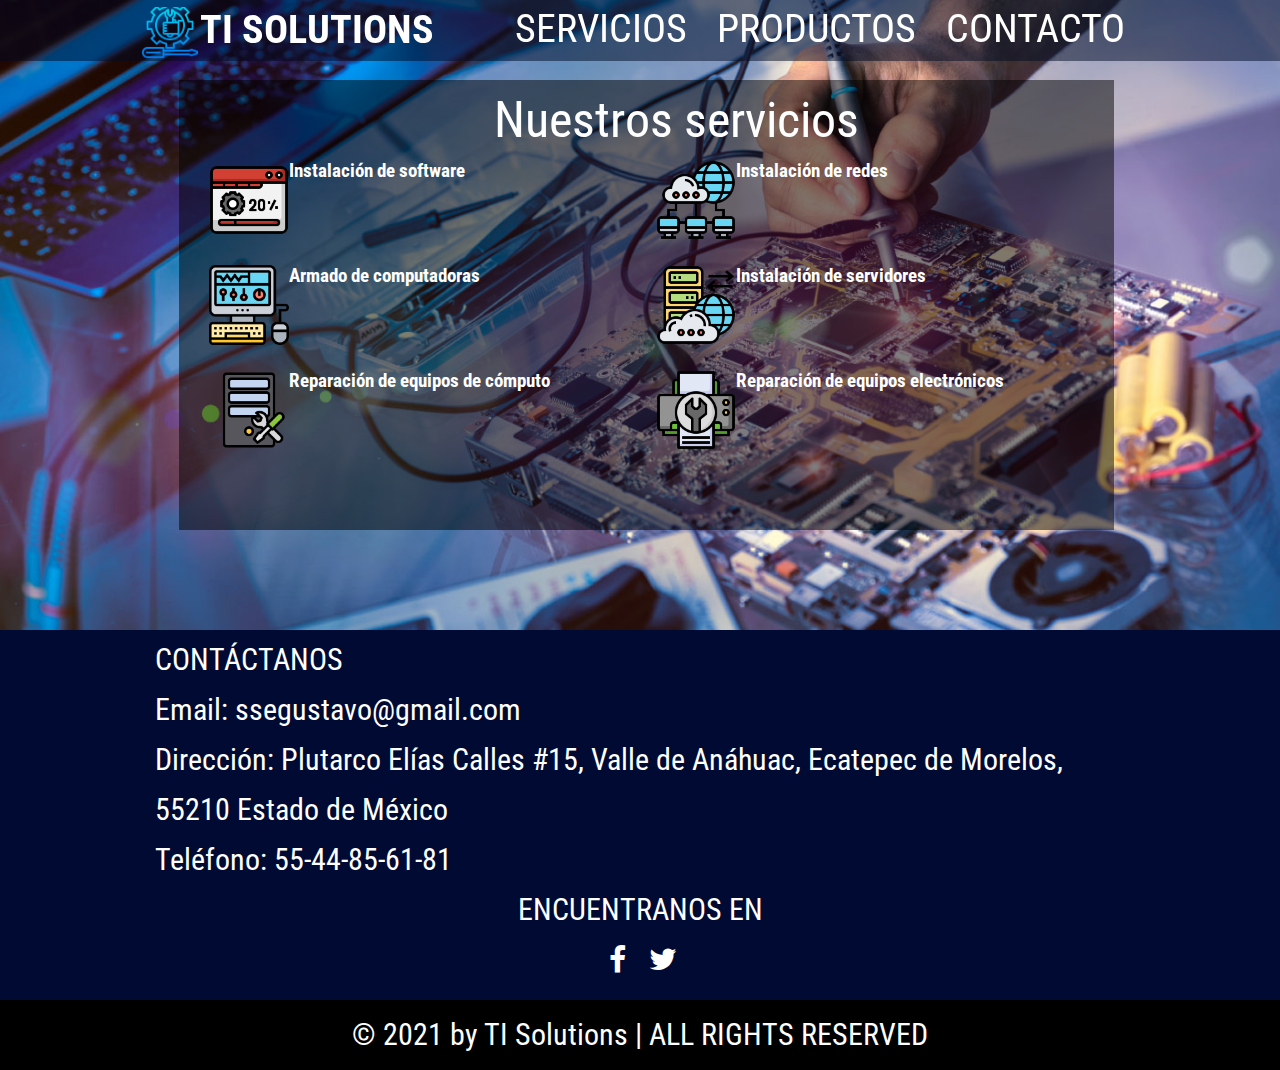
==== commit 44b6d74c: "Update index.html" ====
--- a/index.html
+++ b/index.html
@@ -89,7 +89,7 @@
                 </ul>
                 <h1>ENCUENTRANOS EN</h1>
                 <div class="sociales">
-                    <a class="icon-facebook" href="https://www.facebook.com/SR.KEI/></a>
+                    <a class="icon-facebook" href="https://www.facebook.com/SR.KEI/"></a>
                     <a class="icon-twitter" href="https://twitter.com/SSEGUSTAVO?t=zYVJ9x0dm2ExM-iNnOKqyQ&s=09"></a>
                 </div>
             </div>
